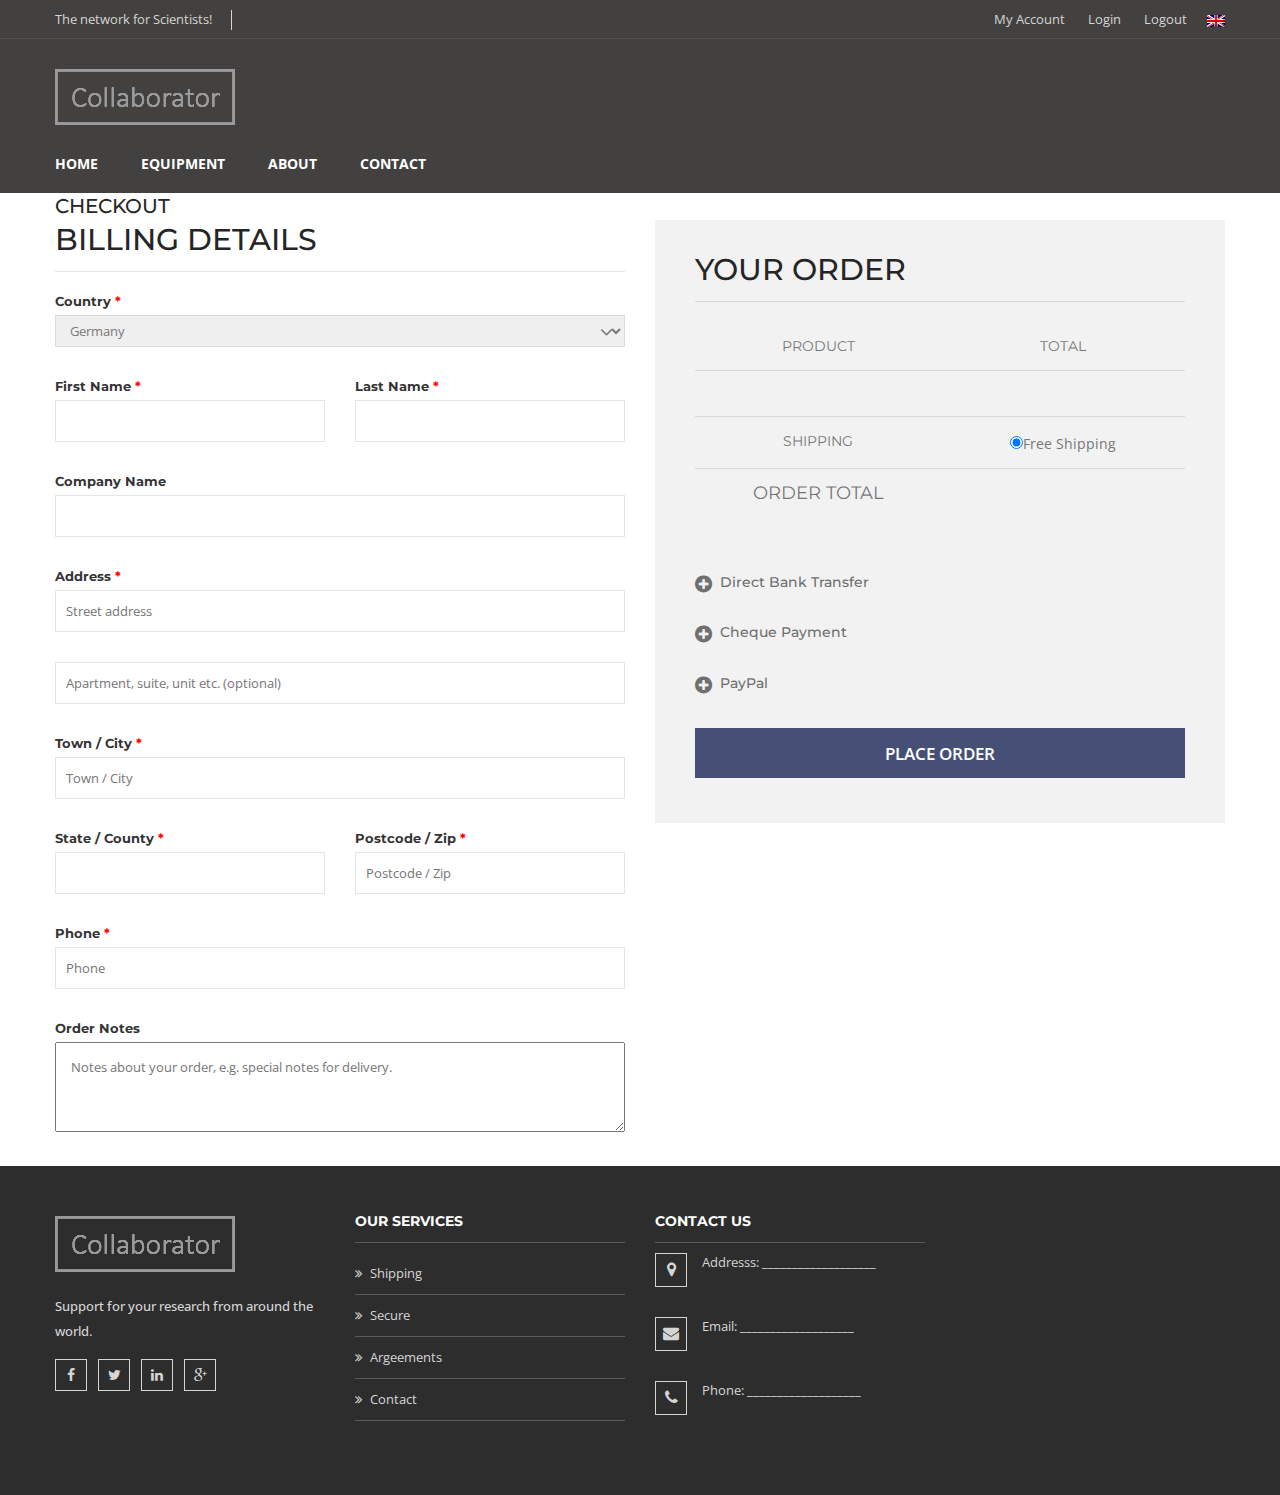
==== checkout.html @ 12f1c43f "First commit" ====
<!doctype html>
<html class="no-js" lang="">
    <head>
		<!-- Basic page needs
		============================================ -->	
        <meta charset="utf-8">
        <meta http-equiv="x-ua-compatible" content="ie=edge">
        <title>Checkout | Collaborator</title>
        <meta name="description" content="">
		
		<!-- Mobile specific metas
		============================================ -->		
        <meta name="viewport" content="width=device-width, initial-scale=1">
		
		<!-- fonts
		============================================ -->		
		<link href='http://fonts.googleapis.com/css?family=Open+Sans:400,300,600,700,800' rel='stylesheet' type='text/css'>	
		<link href='http://fonts.googleapis.com/css?family=Montserrat:400,700' rel='stylesheet' type='text/css'>

		<!-- CSS  -->
		
		<!-- Bootstrap CSS
		============================================ -->
        <link rel="stylesheet" href="css/bootstrap.min.css">
		
		<!-- font-awesome CSS
		============================================ -->
        <link rel="stylesheet" href="css/font-awesome.min.css">
		
		<!-- owl.carousel CSS
		============================================ -->
        <link rel="stylesheet" href="css/owl.carousel.css">
		
		<!-- owl.theme CSS
		============================================ -->
        <link rel="stylesheet" href="css/owl.theme.css">
		
		<!-- owl.transitions CSS
		============================================ -->
        <link rel="stylesheet" href="css/owl.transitions.css">
		
		<!-- animate CSS
		============================================ -->
        <link rel="stylesheet" href="css/animate.css">
		
		<!-- fancybox CSS
		============================================ -->	
		<link rel="stylesheet" href="css/fancybox/jquery.fancybox.css">			
		
		<!-- meanmenu CSS
		============================================ -->		
        <link rel="stylesheet" href="css/meanmenu.min.css" media="all" />
		
		<!-- normalize CSS
		============================================ -->		
        <link rel="stylesheet" href="css/normalize.css">	
		
		<!-- main CSS
		============================================ -->		
        <link rel="stylesheet" href="css/main.css">
		
		<!-- style CSS
		============================================ -->			
        <link rel="stylesheet" href="style.css">
		
		<!-- responsive CSS
		============================================ -->			
        <link rel="stylesheet" href="css/responsive.css">
		
		<!-- modernizr js
		============================================ -->		
        <script src="js/vendor/modernizr-2.8.3.min.js"></script>
		
		<!-- includeHTML js
		============================================ -->	
		<script src="js/includeHTML.js"></script>
    </head>
    <body>
        <!--[if lt IE 8]>
            <p class="browserupgrade">You are using an <strong>outdated</strong> browser. Please <a href="http://browsehappy.com/">upgrade your browser</a> to improve your experience.</p>
        <![endif]-->

        <!-- Add your site or application content here -->
     
	<!-- header start -->
	<div data-src="head.html"></div>
	<!-- header end -->
	<!-- entry-header-area start -->
	<div class="entry-header-area">
		<div class="container">
			<div class="row">
				<div class="col-md-12">
					<div class="entry-header">
						<h1 class="entry-title">Checkout</h1>
					</div>
				</div>
			</div>
		</div>
	</div>
	<!-- entry-header-area end -->

	<!-- checkout-area start -->
	<div class="checkout-area">
		<div class="container">
			<div class="row">
				<div>
					<div class="col-lg-6 col-md-6">
						<div class="checkbox-form">						
							<h3>Billing Details</h3>
							<div class="row">
								<div class="col-md-12">
									<div class="country-select">
										<label>Country <span class="required">*</span></label>
										<select>
										  <option value="volvo">Germany</option>
										</select> 										
									</div>
								</div>
								<div class="col-md-6">
									<div class="checkout-form-list">
										<label>First Name <span class="required">*</span></label>										
										<input id="firstName" type="text" placeholder="" />
									</div>
								</div>
								<div class="col-md-6">
									<div class="checkout-form-list">
										<label>Last Name <span class="required">*</span></label>										
										<input id="lastName" type="text" placeholder="" />
									</div>
								</div>
								<div class="col-md-12">
									<div class="checkout-form-list">
										<label>Company Name</label>
										<input type="text" placeholder="" />
									</div>
								</div>
								<div class="col-md-12">
									<div class="checkout-form-list">
										<label>Address <span class="required">*</span></label>
										<input id="address" type="text" placeholder="Street address" />
									</div>
								</div>
								<div class="col-md-12">
									<div class="checkout-form-list">									
										<input type="text" placeholder="Apartment, suite, unit etc. (optional)" />
									</div>
								</div>
								<div class="col-md-12">
									<div class="checkout-form-list">
										<label>Town / City <span class="required">*</span></label>
										<input id="town" type="text" placeholder="Town / City" />
									</div>
								</div>
								<div class="col-md-6">
									<div class="checkout-form-list">
										<label>State / County <span class="required">*</span></label>										
										<input id="state" type="text" placeholder="" />
									</div>
								</div>
								<div class="col-md-6">
									<div class="checkout-form-list">
										<label>Postcode / Zip <span class="required">*</span></label>										
										<input id="postcode" type="text" placeholder="Postcode / Zip" />
									</div>
								</div>
								<div class="col-md-12">
									<div class="checkout-form-list">
										<label>Phone  <span class="required">*</span></label>										
										<input id="phone" type="text" placeholder="Phone" />
									</div>
								</div>							
							</div>
							<div class="order-notes">
								<div class="checkout-form-list">
									<label>Order Notes</label>
									<textarea id="checkout-mess" cols="30" rows="10" placeholder="Notes about your order, e.g. special notes for delivery." ></textarea>
								</div>									
							</div>							
						</div>
					</div>	
					<div class="col-lg-6 col-md-6">
						<div class="your-order">
							<h3>Your order</h3>
							<div class="your-order-table table-responsive">
								<table>
									<thead>
										<tr>
											<th class="product-name">Product</th>
											<th class="product-total">Total</th>
										</tr>							
									</thead>
									<tbody>
										<tr class="cart_item">
											<td class="product-name" >
												 <p id="productName"></p>
											</td>
											<td class="product-total">
												<span class="amount" id="amount"></span>
											</td>
										</tr>
									</tbody>
									<tfoot>
										<tr class="shipping">
											<th>Shipping</th>
											<td>
												<input type="radio" checked="checked">Free Shipping</input>
											</td>
										</tr>
										<tr class="order-total">
											<th>Order Total</th>
											<td><strong><span class="amount" id="totalAmount"></span></strong>
											</td>
										</tr>								
									</tfoot>
								</table>
							</div>
							<div class="payment-method">
								<div class="payment-accordion">
									<!-- ACCORDION START -->
									<h3>Direct Bank Transfer</h3>
									<div class="payment-content">
										<p>Make your payment directly into our bank account. Please use your Order ID as the payment reference. Your order won’t be shipped until the funds have cleared in our account.</p>
									</div>
									<!-- ACCORDION END -->	
									<!-- ACCORDION START -->
									<h3>Cheque Payment</h3>
									<div class="payment-content">
										<p>Please send your cheque to Store Name, Store Street, Store Town, Store State / County, Store Postcode.</p>
									</div>
									<!-- ACCORDION END -->	
									<!-- ACCORDION START -->
									<h3>PayPal</h3>
									<div class="payment-content">
										<p>Pay via PayPal; you can pay with your credit card if you don’t have a PayPal account.</p>
									</div>
									<!-- ACCORDION END -->									
								</div>
								<div class="order-button-payment">
									<input type="submit" id="order" value="Place order" />
								</div>
							</div>
						</div>
					</div>
				</div>
			</div>
		</div>
	</div>
	<!-- checkout-area end -->	
	
	<!-- footer start -->
	<div data-src="footer.html"></div>
	<!-- footer end -->

		<!-- JS -->
		
		<!-- jquery js -->
        <script src="js/vendor/jquery-1.12.0.min.js"></script>
		
		<!-- price-slider js -->
        <script src="js/price-slider.js"></script>			
		
		<!-- bootstrap js -->
        <script src="js/bootstrap.min.js"></script>
		
		<!-- owl.carousel.min js -->
        <script src="js/owl.carousel.min.js"></script>
		
		<!-- jquery.scrollUp js -->
        <script src="js/jquery.scrollUp.min.js"></script>
		
		<!-- jquery.collapse js -->
        <script src="js/jquery.collapse.js"></script>
		
		<!-- mixitup js -->
        <script src="js/jquery.mixitup.min.js"></script>

		<!-- fancybox js -->
		<script src="js/fancybox/jquery.fancybox.pack.js"></script>

		<!-- jquery-counterup js -->
        <script src="js/jquery.counterup.min.js"></script>
        <script src="js/waypoints.min.js"></script>	

		<!-- jquery-meanmenu js -->
		<script src="js/jquery.meanmenu.js"></script>				
		
		<!-- plugins js -->
        <script src="js/plugins.js"></script>
		
		<!-- main js -->
        <script src="js/main.js"></script>

        <script src="js/checkout.js"></script>

    </body>
</html>
---- css/main.css ----
/*! HTML5 Boilerplate v5.1.0 | MIT License | https://html5boilerplate.com/ */

/*
 * What follows is the result of much research on cross-browser styling.
 * Credit left inline and big thanks to Nicolas Gallagher, Jonathan Neal,
 * Kroc Camen, and the H5BP dev community and team.
 */

/* ==========================================================================
   Base styles: opinionated defaults
   ========================================================================== */

html {
    color: #222;
    font-size: 1em;
    line-height: 1.4;
}

/*
 * Remove text-shadow in selection highlight:
 * https://twitter.com/miketaylr/status/12228805301
 *
 * These selection rule sets have to be separate.
 * Customize the background color to match your design.
 */

::-moz-selection {
    background: #b3d4fc;
    text-shadow: none;
}

::selection {
    background: #b3d4fc;
    text-shadow: none;
}

/*
 * A better looking default horizontal rule
 */

hr {
    display: block;
    height: 1px;
    border: 0;
    border-top: 1px solid #ccc;
    margin: 1em 0;
    padding: 0;
}

/*
 * Remove the gap between audio, canvas, iframes,
 * images, videos and the bottom of their containers:
 * https://github.com/h5bp/html5-boilerplate/issues/440
 */

audio,
canvas,
iframe,
img,
svg,
video {
    vertical-align: middle;
}

/*
 * Remove default fieldset styles.
 */

fieldset {
    border: 0;
    margin: 0;
    padding: 0;
}

/*
 * Allow only vertical resizing of textareas.
 */

textarea {
    resize: vertical;
}

/* ==========================================================================
   Browser Upgrade Prompt
   ========================================================================== */

.browserupgrade {
    margin: 0.2em 0;
    background: #ccc;
    color: #000;
    padding: 0.2em 0;
}

/* ==========================================================================
   Author's custom styles
   ========================================================================== */

















/* ==========================================================================
   Helper classes
   ========================================================================== */

/*
 * Hide visually and from screen readers:
 */

.hidden {
    display: none !important;
}

/*
 * Hide only visually, but have it available for screen readers:
 * http://snook.ca/archives/html_and_css/hiding-content-for-accessibility
 */

.visuallyhidden {
    border: 0;
    clip: rect(0 0 0 0);
    height: 1px;
    margin: -1px;
    overflow: hidden;
    padding: 0;
    position: absolute;
    width: 1px;
}

/*
 * Extends the .visuallyhidden class to allow the element
 * to be focusable when navigated to via the keyboard:
 * https://www.drupal.org/node/897638
 */

.visuallyhidden.focusable:active,
.visuallyhidden.focusable:focus {
    clip: auto;
    height: auto;
    margin: 0;
    overflow: visible;
    position: static;
    width: auto;
}

/*
 * Hide visually and from screen readers, but maintain layout
 */

.invisible {
    visibility: hidden;
}

/*
 * Clearfix: contain floats
 *
 * For modern browsers
 * 1. The space content is one way to avoid an Opera bug when the
 *    `contenteditable` attribute is included anywhere else in the document.
 *    Otherwise it causes space to appear at the top and bottom of elements
 *    that receive the `clearfix` class.
 * 2. The use of `table` rather than `block` is only necessary if using
 *    `:before` to contain the top-margins of child elements.
 */

.clearfix:before,
.clearfix:after {
    content: " "; /* 1 */
    display: table; /* 2 */
}

.clearfix:after {
    clear: both;
}

/* ==========================================================================
   EXAMPLE Media Queries for Responsive Design.
   These examples override the primary ('mobile first') styles.
   Modify as content requires.
   ========================================================================== */

@media only screen and (min-width: 35em) {
    /* Style adjustments for viewports that meet the condition */
}

@media print,
       (-webkit-min-device-pixel-ratio: 1.25),
       (min-resolution: 120dpi) {
    /* Style adjustments for high resolution devices */
}

/* ==========================================================================
   Print styles.
   Inlined to avoid the additional HTTP request:
   http://www.phpied.com/delay-loading-your-print-css/
   ========================================================================== */

@media print {
    *,
    *:before,
    *:after {
        background: transparent !important;
        color: #000 !important; /* Black prints faster:
                                   http://www.sanbeiji.com/archives/953 */
        box-shadow: none !important;
        text-shadow: none !important;
    }

    a,
    a:visited {
        text-decoration: underline;
    }

    a[href]:after {
        content: " (" attr(href) ")";
    }

    abbr[title]:after {
        content: " (" attr(title) ")";
    }

    /*
     * Don't show links that are fragment identifiers,
     * or use the `javascript:` pseudo protocol
     */

    a[href^="#"]:after,
    a[href^="javascript:"]:after {
        content: "";
    }

    pre,
    blockquote {
        border: 1px solid #999;
        page-break-inside: avoid;
    }

    /*
     * Printing Tables:
     * http://css-discuss.incutio.com/wiki/Printing_Tables
     */

    thead {
        display: table-header-group;
    }

    tr,
    img {
        page-break-inside: avoid;
    }

    img {
        max-width: 100% !important;
    }

    p,
    h2,
    h3 {
        orphans: 3;
        widows: 3;
    }

    h2,
    h3 {
        page-break-after: avoid;
    }
}
---- style.css ----
/*-----------------------------------------------------------------------------------

    Template Name: pure-products E-commerce Html Temaplate
    Template URI: http://themepure.net
    Description: This is html5 template
    Author: themepure
    Author URI: http://themepure.net
    Version: 1.0

-----------------------------------------------------------------------------------
    
    CSS INDEX
    ===================
	
    1. Theme Default CSS (body, link color, section etc)
    2. header 
		2.1 header-top-area 
		2.2 header-mid-area 
		2.3 mainmenu-area
    3. slider-area
    5. features-area 
	6. new-product-area
	7. banner--area
	9. footer 
	10. products page	
	11. account page		
	12. checkout page
	13. product page
	14. about page
	15. contact page
	16. error-page
  
-----------------------------------------------------------------------------------*/

/*----------------------------------------*/
/*  1.  Theme default CSS
/*----------------------------------------*/
html, body {height: 100%;}
.floatleft {float:left}
.floatright {float:right}
.alignleft {float:left;margin-right:15px;margin-bottom: 15px}
.alignright {float:right;margin-left:15px;margin-bottom: 15px}
.aligncenter {display:block;margin:0 auto 15px}
a:focus {outline:0px solid;text-decoration:none}
img {max-width:100%;height:auto}
.fix {overflow:hidden}
p {margin:0 0 15px;}
h1, h2, h3, h4, h5, h6 {
  color: #252525;
  font-family: 'Montserrat', sans-serif;
  line-height: 1.35;
  margin: 0 0 10px;
}
a {transition: all 0.3s ease 0s;text-decoration:none;color:#777}
a:hover {
  color: #465077;
  text-decoration: none;
}
a:active, a:hover {
  outline: 0 none;
}
ul{
list-style: outside none none;
margin: 0;
padding: 0
}
body {
  color: #777;
  font-family: "Open Sans",sans-serif;
  font-size: 13px;
  font-style: normal;
  font-weight: 400;
  line-height: 18px;
  visibility: visible;
}
.clear{clear:both}
.slicknav{display:none}
.container{width:1200px}
/* =========================
2. header 
============================*/
/*----------------------------------- 
2.1 header-top-area 
-------------------------------------*/
header.header-home {
  position: absolute;
  top: 0;
  left: 0;
  z-index: 99;
  width: 100%;
  background:rgba(19, 17, 15, 0.8) none repeat scroll 0 0;
}
header {
  background:rgba(19, 17, 15, 0.8) none repeat scroll 0 0;
}
.header-top-area {
  border-bottom: 1px solid #515151;
  color: #d5d5d5;
  line-height: 38px;
}
.header-top-left{}
.top-message{float: left;
padding-right: 20px;
position: relative;}
.top-message:after {
  border-right: 1px solid #d5d5d5;
  content: "";
  height: 20px;
  position: absolute;
  right: 0;
  top: 10px;
  width: 0;
}
.top-message{}
.phone-number{float: left;
margin-left: 20px;}
.phone-number:after{content: "";
display: inline-block;
float: left;
font-family: FontAwesome;
margin-right: 5px;
}
.phone-number span{color: #465077;}
.lang-select {
  float: right;
}
.lang-select ul{}
.lang-select ul li{}
.lang-select ul li a{}
.top-menu {
  float: right;
}
.top-menu ul{}
.top-menu ul li{display: inline-block;}
.top-menu ul li a{display: inline-block;
margin-right: 20px;
color: #d5d5d5;
}
.top-menu ul li a:hover{color: #465077;}
/*----------------------------------- 
2.2 header-mid-area 
-------------------------------------*/
.header-mid-area {
  padding: 30px 0 10px;
}
.logo{}
.logo a{}
.logo a img{}
.header-search {
  float: right;
  position: relative;
}

.header-search input {
  background: #d5d5d5;
  border: 0 none;
  border-radius: 0;
  box-shadow: none;
  height: 34px;
  left: -245px;
  padding: 0 15px;
  width: 250px;
  color: #000;
}
.header-search button {
  background: none;
  border: medium none;
  color: #000;
  font-size: 16px;
  line-height: 16px;
  padding: 0;
  position: absolute;
  right: 0;
  top: 0;
  transition: all 0.3s ease 0s;
  width: 40px;
  height: 34px;
}
.header-search button:hover {
  color: #fff;
  background: #465077;
}

.pro-del{float: right;
position: absolute;
right: 15px;
top: 23px;}
.pro-del a{}
.pro-del a i{color: #909295;
font-size: 18px;}
.pro-del a i:hover{color:#465077}
span.quantity{background: #465077;
border-radius: 50%;
color: #fff;
height: 20px;
left: 5px;
position: absolute;
text-align: center;
top: 5px;
width: 20px;}
p.total{border: medium none;
color: #6f6f6f;
float: left;
font-size: 12px;
font-weight: 600;
line-height: 40px;
margin: 8px 0 0;
text-align: left;
text-transform: uppercase;
width: 100%;}
p.total span{float: right;
font-size: 18px;
font-weight: 700;}
/*----------------------------------- 
2.3 mainmenu-area
-------------------------------------*/
.mainmenu-area {
}
.mainmenu{}
.mainmenu ul{}
.mainmenu ul li{display: inline-block;
margin-right: 40px;position:relative}
.mainmenu ul li a {
  color: #fff;
  display: block;
  font-size: 14px;
  font-weight: 700;
  padding: 20px 0;
  text-transform: uppercase;
}
.mainmenu ul li:hover a{color:#465077}
.mainmenu ul li ul.sub-menu{background: #fff none repeat scroll 0 0;
border: 1px solid #e8e8e9;
box-shadow: 0 3px 5px rgba(0, 0, 0, 0.3);
opacity: 0;
position: absolute;
width: 205px;
z-index: -99;}
.mainmenu ul li ul.sub-menu,.mainmenu ul li .mega-menu{transform: scaleY(0);
transform-origin: 0 0 0;
transition: all 0.5s ease 0s;}
.mainmenu ul li:hover ul.sub-menu,.mainmenu ul li:hover .mega-menu{opacity:1;z-index:9999;transform: scaleY(1);}
.mainmenu ul li ul.sub-menu li{margin-right: 0;
width: 100%;}
.mainmenu ul li ul.sub-menu li a {
  color: #909295;
  font-weight: normal;
  padding: 8px 10px;
  text-transform: capitalize;
}
.mainmenu ul li:hover ul.sub-menu li a:hover{color:#465077;padding-left:15px}
.mainmenu ul li .mega-menu {
  background-color: #fff;
  left:0px;
  margin: 0;
  opacity: 0;
  padding: 20px 30px;
  position: absolute;
  text-align: left;
  top: 100%;
  transition: all 0.3s ease 0s;
  visibility: hidden;
  width: 923px;
  z-index: 9999;
}
.mainmenu ul li:hover .mega-menu{opacity:1;visibility:visible;}
.mainmenu ul li .mega-menu span {
  float: left;
  padding-right: 30px;
  width: 24.6%;
}
.mainmenu ul li .mega-menu span a.mega-title {
  border-bottom: 1px solid #ccc;
  color: #000;
  font-weight: 600;
  text-transform: uppercase;
}
.mainmenu ul li .mega-menu span a {
  color: #444;
  display: block;
  font-weight: 400;
  padding: 8px 0;
  text-transform: capitalize;
}
.mainmenu ul li:hover .mega-menu span a{color:#444}
.mainmenu ul li:hover .mega-menu span a:hover{color:#7f89ad}
.mainmenu ul li .mega-menu span.mega-menu-img {
  width: 26%;
}
.mainmenu ul li .mega-menu span:last-child {
  padding-right: 0;
}
.mainmenu ul li .mega-menu .mega-left {
  float: left;
  width: 75%;
}
.mainmenu ul li .mega-menu .mega-left span {
  width: 33.33%;
}
.mainmenu ul li .mega-menu .mega-right {
  float: right;
  width: 25%;
}
.mainmenu ul li .mega-menu .mega-right span {
  width: 100%;
}
/*----------------------------------- 
3. slider-area
-------------------------------------*/
.slider-wrap{margin-bottom:35px}
/*----------------------------------- 
5. features-area
-------------------------------------*/
.features-area {}
.pad-60 {
  padding: 60px 0;
  border-top: 1px solid #e1e1e1;
}
.section-heading {
  font-weight: bold;
  margin: 0 0 25px;
  position: relative;
  text-align: center;
}
.section-heading h1 {
  display: inline-block;
  font-size: 20px;
  font-weight: bold;
  margin-bottom: 0;
  padding: 0 15px;
  text-transform: uppercase;
  width: auto;
  color: #444;
}
.title-icon span {
  font-size: 22px;
  position: relative;
}
.title-icon span::before, .title-icon span::after {
  border-top: 4px double #666;
  bottom: 10px;
  content: "";
  height: 1px;
  left: -85px;
  position: absolute;
  width: 80px;
}
.title-icon span::after {
  left: auto;
  right: -85px;
}
.single-product{overflow: hidden;position:relative;padding: 20px;display:block;height: 480px;}
.product-img{position:relative;display:block;display:block;}
.product-img a{display: block}
.product-img a img{
transition: all 0.3s ease 0s;
width: 100%;}
.product-img a img.primary-image{height: 300px;}
.actions{position: absolute;
text-align: center;
top: 50%;
width: 100%;opacity:0;transition: all 0.3s ease 0s;}
.action-buttons{}
.add-to-links{display: inline-block;}
.add-to-wishlist,.compare-button,.quickviewbtn{display:inline-block}
.add-to-wishlist a,.compare-button a,.quickviewbtn a{display: inline-block;
margin: 0 8px;}
.add-to-wishlist a i,.compare-button a i,.quickviewbtn a i{border: 2px solid #fff;
color: #fff;
font-size: 14px;
height: 40px;
padding-top: 11px;
transition: all 0.3s ease 0s;
width: 40px;}
.compare-button{}
.compare-button a{}
.compare-button a i{}
.quickviewbtn{display: inline-block;}
.quickviewbtn a{}
.quickviewbtn a i{}

.single-product:hover .product-img a img.secondary-image{opacity:1}
.product-img>a:before{ background-color: #000;
  content: "";
  height: 100%;
  left: 0;
  opacity: 0;
  position: absolute;
  top: 0;
  transition: all 0.3s ease 0s;
  width: 100%;}
.single-product:hover .product-img a:before{opacity:.4;z-index:9}
.single-product:hover .actions{opacity:1;top:40%;z-index:9}
.product-content{}
h2.product-name{font-size: 15px;
font-weight: normal;
margin: 15px 0 10px;}
.product-name > a {
  color: #444;
}
.pro-rating {
  float: right;
}
.pro-rating a{}
.pro-rating a i{}
.price-box {
  color: #465077;
  font-family: Montserrat,Arial,Helvetica,sans-serif;
  font-size: 18px;
  font-weight: 400;
  float: left;
}
span.new-price{}
span.old-price{color: #909295;
font-size: 15px;
margin-left: 10px;
text-decoration: line-through;}
span.sale-text{background: #465077 none repeat scroll 0 0;
border-radius: 0;
box-shadow: none;
color: #fff;
font-family: Montserrat,Arial,Helvetica,sans-serif;
font-size: 13px;
font-weight: normal;
height: 26px;
left: 0;
line-height: 26px;
min-height: 26px;
padding: 0 15px;
position: absolute;
text-align: center;
text-shadow: none;
text-transform: capitalize;
top: 0;
z-index: 10;}
ul.product-nav {
  margin-bottom: 25px;
  text-align: center;
}
ul.product-nav li {
  display: inline-block;
  margin: 0 10px;
  position: relative;
}
ul.product-nav li a {
  color: #666;
  font-size: 15px;
  font-weight: 700;
  text-transform: uppercase;
}
ul.product-nav li.active a, ul.product-nav li a:hover {
  color: #7f89ad;
}
ul.product-nav li::before {
  background: #666 none repeat scroll 0 0;
  content: "";
  height: 13px;
  position: absolute;
  right: -12px;
  top: 3px;
  width: 2px;
}
ul.product-nav li:last-child::before {
  display: none;
}
.features-curosel .col-lg-3,.new-pro-curosel .col-lg-3{width:100%}
.owl-theme .owl-controls .owl-buttons div {
  background: rgba(0, 0, 0, 0) none repeat scroll 0 0;
  border: 1px solid #e8e8e9;
  border-radius: 0;
  color: #252525;
  display: inline-block;
  font-size: 25px;
  height: 40px;
  left: -35px;
  margin: 0;
  opacity: 0;
  padding: 6px 0 0;
  position: absolute;
  text-align: center;
  top: 50%;
  width: 40px;
  transition: all 0.3s ease 0s;
  margin-top:-50px;
  visibility:hidden;
}
.owl-theme .owl-controls .owl-buttons div.owl-next{
	left:auto;right:-35px
}
.owl-carousel:hover.owl-theme .owl-controls .owl-buttons div{
	opacity:1;visibility:visible;z-index: 9;
}
.owl-theme .owl-controls .owl-buttons div:hover{
	border-color:#465077;color:#465077;
}
.owl-theme .owl-controls {
  margin-top: 0;
  text-align: center;
}
/*----------------------------------- 
6. new-product-area
-------------------------------------*/
.new-product-area {}
.new-product-area .section-heading {
  margin: 0 0 35px;
}
/*----------------------------------- 
7. banner--area
-------------------------------------*/
.banner--area{}
.banner-bottom{margin-top:15px}
.single-banner-al{text-align: center; position: relative;}
.single-banner-al h1{
  position: absolute;
  left: 0;
  bottom: 50%;
  width: 100%;
  color: #fff;
  font-size: 20px;
}
/*---------------------------
9. footer
----------------------------- */
.footer-top-area {
  background: #2d2d2d none repeat scroll 0 0;
  padding: 50px 0;
}
.footer-widget{}
.footer-widget h3 {
  border-bottom: 1px solid #5b5b5b;
  color: #fff;
  display: block;
  font-size: 14px;
  font-weight: 700;
  padding-bottom: 15px;
  text-transform: uppercase;
  line-height: 11px;
}
ul.footer-menu{}
ul.footer-menu li {}
ul.footer-menu li a {
  color: #d5d5d5;
  display: block;
  font-size: 13px;
  font-weight: 400;
  line-height: 40px;
  border-bottom: 1px solid #5b5b5b;
}
ul.footer-menu li:last-child a{padding-bottom:0;}
ul.footer-menu li a:hover{color:#EB3B60}
ul.footer-menu li a::before {
  content: "\f101";
  display: inline-block;
  font-family: fontawesome;
  margin-right: 8px;
  position: relative;
  top: 0;
}
.footer-widget img{}
.footer-widget p {
  color: #d5d5d5;
  font-size: 13px;
  font-weight: 500;
  line-height: 25px;
  margin-top: 22px;
}
.widget-icon{}
.widget-icon a {
  border: 1px solid #d5d5d5;
  color: #d5d5d5;
  display: inline-block;
  font-size: 14px;
  height: 32px;
  line-height: 30px;
  position: relative;
  text-align: center;
  width: 32px;
  margin-right: 8px;
}
.widget-icon a:hover{background:#EB3B60;color:#fff;border-color:#EB3B60}
.widget-icon a i{}
ul.footer-contact{}
ul.footer-contact li {
  clear: both;
  display: inline-block;
  margin-bottom: 15px;
  padding-bottom: 15px;
  color: #d5d5d5;
}
ul.footer-contact li i {
  border: 1px solid #d5d5d5;
  border-radius: 0;
  color: #d5d5d5;
  float: left;
  font-size: 16px;
  height: 34px;
  line-height: 30px;
  margin-right: 15px;
  text-align: center;
  width: 32px;
}
.footer-bottom-area {
  background: #212121;
  padding: 20px 0;
}
.copyright {
  margin-top: 4px;
}
.copyright p {
  color: #d5d5d5;
  margin: 0;
}
.copyright p a{color:#EB3B60}
.copyright p a:hover{text-decoration:underline}
.payment-img {
  float: right;
}
.payment-img img{}

#scrollUp {
  background: #fff none repeat scroll 0 0;
  border: 1px solid #252525;
  border-radius: 0;
  bottom: 20px;
  color: #252525;
  font-size: 20px;
  height: 40px;
  line-height: 0;
  right: 20px;
  text-align: center;
  text-decoration: none;
  width: 40px;
}
#scrollUp i {
  display: block;
  padding-top: 8px;
}
#scrollUp:hover{background:#465077;border:1px solid #465077;color:#fff}

/*=========================== 
10. products page
============================= */ 
.products-header-area {
  margin: 50px 0 70px;
  text-align: center;
  text-transform: uppercase;
}
.products-header-title{}
.products-header-title h1 {
  font-size: 70px;
}
.products-header-title ul {
  border-bottom: 2px solid #252525;
  display: inline-block;
}
.products-header-title ul li:first-child{padding:0}
.products-header-title ul li {
  display: inline-block;
  padding-left: 40px;
}
.products-header-title ul li a {
  display: block;
  font-family: Montserrat,Arial,Helvetica,sans-serif;
  font-size: 12px;
  font-weight: 700;
  padding-bottom: 6px;
}
.products-header-title ul li a:hover{}
.products-area {
  margin-bottom: 40px;
}
span.count{float:right}
.price_filter {
  padding-top: 13px;
}
.price_filter .ui-slider.ui-slider-horizontal.ui-widget.ui-widget-content.ui-corner-all {
  background: #eeeeee none repeat scroll 0 0;
  border: medium none;
  border-radius: 0;
  height: 9px;
  margin-bottom: 30px;
  margin-left: auto;
}
.price_filter .ui-slider-handle.ui-state-default.ui-corner-all {
background: #fff none repeat scroll 0 0;
border: 3px solid #465077;
border-radius: 50%;
height: 21px;
margin-top: -2px;
width: 21px;
}
.price_filter .ui-slider-range {
  background: #465077;
}
.price_slider_amount > input[type="text"] {
border-color: #cccccc #ddd #cccccc #cccccc;
border-image: none;
border-style: solid;
border-width: 1px;
font-weight: bold;
height: 40px;
letter-spacing: 3px;
margin-left: 28px;
text-align: center;
width: 130px;
float: right;
}
.price_slider_amount > input[type="submit"] {
background: #252525;
border-color: #cccccc #cccccc #cccccc -moz-use-text-color;
border-image: none;
border-style: solid solid solid none;
border-width: 0;
color: #fff;
float: left;
font-weight: bold;
height: 40px;
letter-spacing: 1px;
text-transform: uppercase;
transition: all 400ms ease-out 0s;
width: 85px;
}
.price_slider_amount > input[type=submit]:hover {
background: #465077;
}
.products-filter h2.products-sidebar-title {
  margin: 0 0 20px;
}
.top-product-widget{}
.top-product-widget .product-img {
  float: left;
  width: 30%;
}
.top-product-widget .product-img > a::before {
  display: none;
}
.top-product-widget .product-content {
  float: left;
  padding-left: 10px;
  width: 70%;
}
.top-product-widget h2.product-name {
  font-size: 13px;
  margin: 0 0 10px;
}
.top-product-widget .price-box {
  font-size: 15px;
}
.top-product-widget span.old-price {
  font-size: 13px;
}
.top-product-widget li{
  border-bottom: 1px dashed #e8e8e9;
  margin-bottom: 20px;
  padding: 0 0 20px;
}
.top-product-widget li:last-child{
  border-bottom: 0;
  margin-bottom: 0;
  padding:0;
}
.widget-search{}
.widget{float: left;
margin: 0 0 25px;
padding: 0 0 25px;
width: 100%;}
.widget:last-child{margin:0;padding:0}
h3.sidebar-title{border-bottom: 1px solid #e8e8e9;
margin: 0 0 20px;
padding: 0 0 5px;font-size: 14px;
text-transform: uppercase;}
.widget-form{background: #fff none repeat scroll 0 0;
border: 1px solid #e8e8e9;
color: #909295;
float: left;
font-family: Open Sans,Arial,Helvetica,sans-serif;
width: 100%;}
.widget-form input {
  border: medium none;
  float: left;
  font-style: italic;
  height: 34px;
  padding-left: 10px;
  width: 80%;
}
.widget-form button {
  background: rgba(0, 0, 0, 0) none repeat scroll 0 0;
  border: medium none;
  float: right;
  height: 34px;
  padding: 0 12px;
  text-align: right;
  width: 20%;
}
.widget-categories{}
ul.sidebar-menu{}
ul.sidebar-menu li{border-bottom: 1px solid #e8e8e9;
float: left;
font-size: 12px;
line-height: 40px;
list-style: outside none none;
margin: 0;
padding: 0;
width: 100%;}
ul.sidebar-menu li a{text-transform: uppercase;}
ul.sidebar-menu li a::before {
  color: #909295;
  content: "";
  display: inline-block;
  font-family: FontAwesome;
  margin-right: 10px;
}
ul.sidebar-menu li a:hover{}
.widget-recent{}
.widget-recent ul{}
.widget-recent ul li{
border-color: #e8e8e9;
border-image: none;
border-style: solid none none;
border-width: 1px medium medium;
line-height: 1.35;
margin: 15px 0 0;
padding: 15px 0 0;}
.widget-recent ul li:first-child{border: medium none;
margin: 0;
padding: 0;}
.widget-recent ul li .post-wrapper {
  overflow: hidden;
}
.widget-recent ul li .post-sidebar-img {
  float: left;
  margin-right: 5px;
  width: 60px;
}
.widget-recent ul li .post-sidebar-img a {
  border: 2px solid transparent;
  display: block;
}
.widget-recent ul li .post-sidebar-img a:hover{border: 2px solid #465077;
padding-left: 0;}
.widget-recent ul li .post-sidebar-img a img{}
.widget-recent ul li .post-sidebar-info{}
.widget-recent ul li .post-sidebar-info h3 {
  font-size: 13px;
  font-weight: normal;
  margin: 0 0 5px;
}
.widget-recent ul li .post-sidebar-info h3 a{text-transform:uppercase}
.widget-recent ul li .r-post-date{}
.widget-tags{}
.widget-tags ul{}
.widget-tags ul li{display: inline-block;}
.widget-tags ul li a{border: 1px solid #ddd;
display: block;
font-size: 14px;
margin-bottom: 5px;
padding: 5px 7px;
text-transform: capitalize;}
.widget-tags ul li a:hover{border-color:#465077}
.toolbar {
  margin-bottom: 30px;
  overflow: hidden;
}
.view-mode{float: left;}
.view-mode a.active{background: #465077 none repeat scroll 0 0;
color: #fff;}
.view-mode a{background: #909295 none repeat scroll 0 0;
color: #fff;
float: left;
font-size: 14px;
height: 29px;
line-height: 29px;
margin-right: 10px;
text-align: center;
width: 29px;}
.view-mode a i{}
.show-result{}
.show-result p{color: #252525;
float: left;
height: 28px;
line-height: 28px;
margin: 0 0 0 10px;
padding: 0;}
.toolbar-form{float: right;
margin: 0;}
.toolbar-form select{border: 1px solid #e8e8e9;
color: #252525;
font-family: Montserrat,Arial,Helvetica,sans-serif;
height: 28px;
line-height: 28px;
margin: 0 0 0 25px;
padding: 0 10px;
text-transform: uppercase;}
.grid-view{}
.grid-view .single-product{margin-bottom:40px}
.grid-view .single-product .product-content {
  padding-bottom: 25px;
}
.products-pagination{border-top: 1px solid #e8e8e9;}
.products-area .pagination {
  margin: 12px 0 0;
}
.list-view{}
.product-list-wrapper{}
.product-list-wrapper h2.product-name {
  font-size: 18px;
}
.product-list-wrapper .pro-rating {
  float: none;
  margin-bottom: 10px;
}
.product-list-wrapper .price-box {
  float: none;
  font-size: 18px;
}
.product-list-wrapper .actions {
  opacity: 1;
  position: inherit;
  text-align: left;
  top: inherit;
}
.product-list-wrapper .actions {
  opacity: 1;
  overflow: hidden;
  position: inherit;
  text-align: left;
  top: inherit;
}

.product-list-wrapper .add-to-wishlist a i,.product-list-wrapper .compare-button a i,.product-list-wrapper .quickviewbtn a i {
  background: #252525 none repeat scroll 0 0;
  border: 0 none;
  line-height: 40px;
  text-align: center;
  padding:0;
}
.product-list-wrapper .add-to-links {
  margin-left: 15px;
}
.product-list-wrapper .add-to-links {
  float: left;
}
.product-list-wrapper .add-to-wishlist {
  float: left;
}
.product-list-wrapper .add-to-wishlist a, .product-list-wrapper .compare-button a, .product-list-wrapper .quickviewbtn a {
  margin: 0;
}
.product-desc {
  margin-bottom: 30px;
  margin-top: 20px;
}
.product-list-wrapper .add-to-wishlist a i:hover, .product-list-wrapper .compare-button a i:hover, .product-list-wrapper .quickviewbtn a i:hover {
  background:#465077!important;color:#fff
}
.product-list-wrapper .actions a:hover{background:#465077!important;color:#fff}
.product-list-wrapper .single-product{margin-bottom:30px}
.products-category-area {
  background: rgba(0, 0, 0, 0) url("img/products/1.jpg") no-repeat scroll center center / cover ;
  padding: 60px 0;
}
.products-category-title {
  text-align: center;
}
.products-category-title h3 {
  color: #fff;
  display: inline-block;
  font-size: 70px;
  margin-bottom: 0;
  position: relative;
  text-transform: uppercase;
}
.products-category-title h3:before{border-bottom: 4px double #fff;
bottom: 0;
content: "";
display: block;
left: -15%;
position: absolute;
width: 130%;}
/*=========================== 
11. account page
============================= */ 
.entry-header-area{padding: - 0;}
.entry-header{}
h1.entry-title{font-size: 20px;
margin: 0;
text-transform: uppercase;}
.register-area {
  padding-top: 70px;
  padding-bottom: 70px;
}
.register-area button{background: #252525 none repeat scroll 0 0;
border: medium none;
border-radius: 0;
box-shadow: none;
color: #fff;
font-family: Montserrat,Arial,Helvetica,sans-serif;
font-size: 14px;
font-weight: bold;
height: 40px;
line-height: 40px;
margin: 30px auto;
padding: 0 30px;
text-shadow: none;
text-transform: uppercase;
transition: all 0.3s ease 0s;
}
.form-fields{border-color: #e8e8e9 #e8e8e9 -moz-use-text-color;
border-style: solid solid none;
border-width: 1px 1px medium;
float: left;
padding: 20px 25px;
width: 100%;}
.form-fields h2{border-bottom: 1px solid #e8e8e9;
font-size: 18px;
margin: 0 0 15px;
padding: 0 0 5px;
text-transform: uppercase;}
.form-fields p{}
.form-fields p label {
  display: block;
  font-family: Montserrat,Arial,Helvetica,sans-serif;
  font-weight: 400;
  margin: 0 0 5px;
}
.form-fields p label span.required{color:red}
.form-fields p input{background: #fff none repeat scroll 0 0;
border: 1px solid #e8e8e9;
border-radius: 0;
height: 32px;
width: 100%;
padding: 0 0 0 10px;}
.form-fields textarea{background: #fff none repeat scroll 0 0;
border: 1px solid #e8e8e9;
border-radius: 0;
height: 300px;
width: 100%;
padding: 0 0 0 10px;}
.form-fields input[type="checkbox"] {
    background-color: #e8e8e9;
    border-radius: 10px;
    cursor: pointer;
    display: inline-block;
    height: 15px;
    position: relative;
    width: 15px;
    -webkit-appearance: none;
}
.form-fields input[type="checkbox"]:after {
    background-color: #e8e8e9;
    border-radius: 20px;
    content: '';
    display: block;
    height: 9px;
    left: -8px;
    position: relative;
    top: 2px;
    width: 9px;
}
.form-fields input[type="checkbox"]:checked:after {
    background-color: #465077;
}
.form-fields input[type="radio"] {
    background-color: #e8e8e9;
    border-radius: 10px;
    cursor: pointer;
    display: inline-block;
    height: 15px;
    position: relative;
    width: 15px;
    -webkit-appearance: none;
}
.form-fields input[type="radio"]:after {
    background-color: #e8e8e9;
    border-radius: 10px;
    content: '';
    display: block;
    height: 7px;
    left: 4px;
    position: relative;
    top: 4px;
    width: 7px;
}
.form-fields input[type="radio"]:checked:after {
    background-color: #465077;
}
.form-fields input[type="submit"] {
	background: #252525 none repeat scroll 0 0;
	border: medium none;
	border-radius: 0;
	box-shadow: none;
	color: #fff;
	font-family: Montserrat,Arial,Helvetica,sans-serif;
	font-size: 14px;
	font-weight: bold;
	height: 40px;
	line-height: 40px;
	margin: 30px auto;
	padding: 0 30px;
	text-shadow: none;
	text-transform: uppercase;
	transition: all 0.3s ease 0s;
}
.form-fields .parameters-radio{
	font-family: Montserrat,Arial,Helvetica,sans-serif;
	font-weight: bold;
	margin: 0 auto;
	padding: 0 0 20px 0;
	text-shadow: none;
}
.form-action{background: #f5f5f5 none repeat scroll 0 0;
border-color: #e8e8e9 #e8e8e9;
border-style: none solid solid;
border-width: medium 1px 1px;
float: left;
padding: 15px 10px;
width: 100%;}
.form-action p.lost_password{float: left;
line-height: 36px;
margin: 0;}
.form-action input[type="submit"] {
  background: #252525 none repeat scroll 0 0;
  border: medium none;
  border-radius: 0;
  box-shadow: none;
  color: #fff;
  display: inline-block;
  float: right;
  font-family: Montserrat,Arial,Helvetica,sans-serif;
  font-size: 12px;
  font-weight: bold;
  height: 40px;
  line-height: 40px;
  padding: 0 15px;
  text-shadow: none;
  text-transform: uppercase;
  transition: all 0.3s ease 0s;
}
.form-action input[type="submit"]:hover{background:#465077}
.form-action label{float: right;
font-weight: normal;
line-height: 36px;
margin: 0 20px 0 0;}
.form-action label input{margin-right: 3px;
margin-top: 0;
position: relative;
top: 2px;}
/*=========================== 
13. checkout page
============================= */
.form-row > label {
  margin-top: 7px;
}
p.lost-password{
margin-top: 15px;}
p.lost-password a{color: #6f6f6f;}
.checkout-area{}
.checkbox-form{}
.checkbox-form h3 {
  border-bottom: 1px solid #e5e5e5;
  font-size: 30px;
  margin: 0 0 20px;
  padding-bottom: 10px;
  text-transform: uppercase;
  width: 100%;
}
.country-select{margin-bottom: 30px;
position: relative;}
.country-select label,.checkout-form-list label{color: #333;
font-family: Montserrat,Arial,Helvetica,sans-serif;
margin: 0 0 5px;display:block}
.country-select label span.required,.checkout-form-list label span.required{color:red}
.country-select select{-moz-appearance: none;
border: 1px solid #ddd;
height: 32px;
padding-left: 10px;
width: 100%;}
.country-select::before {
  content: "";
  display: inline-block;
  font-family: fontawesome;
  font-size: 20px;
  position: absolute;
  right: 12px;
  top: 31px;
}
.checkout-form-list{margin-bottom: 30px;}
.checkout-form-list label{color: #333;}
.checkout-form-list label span.required{}
.checkout-form-list input[type=text],.checkout-form-list input[type=password],.checkout-form-list input[type=email]{background: #fff none repeat scroll 0 0;
border: 1px solid #e5e5e5;
border-radius: 0;
height: 42px;
width: 100%;
padding: 0 0 0 10px;}
.checkout-form-list{}
.checkout-form-list input[type=checkbox]{display: inline-block;
margin-right: 10px;
position: relative;
top: 2px;}
.create-acc label {
  color: #333;
  display: inline-block;
}
.checkout-form-list input[type=password]{}
.create-account{display:none}
.ship-different-title{}
.ship-different-title h3 label{display: inline-block;
margin-right: 20px;}
.ship-different-title input{}
.order-notes{}
.order-notes textarea{height: 90px;
padding: 15px;width:100%}
#ship-box-info{display:none}

.your-order{background: #f2f2f2 none repeat scroll 0 0;
padding: 30px 40px 45px;}
.your-order h3{border-bottom: 1px solid #d8d8d8;
font-size: 30px;
margin: 0 0 20px;
padding-bottom: 10px;
text-transform: uppercase;
width: 100%;}
.your-order-table table{background: rgba(0, 0, 0, 0) none repeat scroll 0 0;
border: medium none;
width: 100%;}
.your-order-table table th, .your-order-table table td {
  border-bottom: 1px solid #d8d8d8;
  border-right: medium none;
  font-size: 14px;
  padding: 15px 0;
  text-align: center;
}
.your-order-table table th{border-top: medium none;
font-family: Montserrat,Arial,Helvetica,sans-serif;
font-weight: normal;
text-align: center;
text-transform: uppercase;
vertical-align: middle;
white-space: nowrap;
width: 250px;}
.your-order-table .table-responsive input{position: relative;
top: 2px; font-weight: strong}
.your-order-table table .shipping  th{vertical-align: top;}
.your-order-table table .order-total th{border-bottom: medium none;
font-size: 18px;}
.your-order-table table .order-total td{border-bottom: medium none;}
.your-order-table table tr.cart_item:hover{background:#F9F9F9}
.your-order-table table tr.order-total td span {
  color: #465077;
  font-size: 20px;
}
.your-order-table table{}
.payment-method {
  margin-top: 40px;
}
.payment-accordion{}
.payment-accordion h3{border-bottom: 0 none;
margin-bottom: 10px;
padding-bottom: 0;}
.payment-accordion h3 a{color: #6f6f6f;
font-size: 14px;
padding-left: 25px;
position: relative;
text-transform: capitalize;text-decoration:none}
.payment-accordion h3 a:before,.payment-accordion h3.open a:after{content: "";
display: inline-block;
font-family: fontawesome;
font-size: 20px;
left: 0;
position: absolute;
top: -2px;}
.payment-accordion h3.open a:after{content: "\f056";}
.payment-content{}
.payment-content p{font-size: 13px;}
.payment-accordion img {
  height: 60px;
  margin-left: 15px;
}
.order-button-payment{}
.order-button-payment input {
  background: #465077 none repeat scroll 0 0;
  border: medium none;
  color: #fff;
  font-size: 17px;
  font-weight: 600;
  height: 50px;
  margin: 20px 0 0;
  padding: 0;
  text-transform: uppercase;
  transition: all 0.3s ease 0s;
  width: 100%;
}
.order-button-payment input:hover{background:#E61719}
/*=========================== 
14. product page
============================= */
.product-simple-area{margin: 20px 20px 20px;}
.single-product-image{}
.single-product-image a{}
.single-product-image a img{width:100%}
.single-product-info{}
.single-product-info .product-nav {
  float: right;
}
.single-product-info .product-nav a{}
.single-product-info .product-nav a i {
  border: 1px solid #ddd;
  font-size: 17px;
  height: 20px;
  text-align: center;
  width: 20px;
}
.single-product-info .product-nav a i:hover{border-color:#465077;color:#465077}
.single-product-info h1.product_title{float: left;
font-size: 14px;
font-weight: bold;
text-transform: uppercase;}
.single-product-info .price-box {
  clear: both;
  float: none;
  font-size: 20px;
}
.single-product-info .pro-rating {
  float: none;
  margin-top: 10px;
}
.single-product-info .short-description {
  margin-top: 10px;
}
.single-product-info .short-description > p {
  font-size: 13px;
  line-height: 22px;
}
.single-product-info .stock-status {
  color: #465077;
  float: left;
  margin: 0 0 15px;
  width: 100%;
}
.single-product-info .stock-status label{display: inline-block;
font-weight: normal;
margin: 0;}
.single-product-info .quantity{}
.single-product-info .quantity input {
  background: #e8e8e9 none repeat scroll 0 0;
  border: medium none;
  color: #000;
  float: left;
  font-size: 17px;
  height: 40px;
  line-height: 40px;
  margin-right: 40px;
  padding: 0 10px 0 0;
  text-align: center;
  width: 90px;
}
.single-product-info .quantity button{background: #252525 none repeat scroll 0 0;
border: medium none;
border-radius: 0;
box-shadow: none;
color: #fff;
font-family: Montserrat,Arial,Helvetica,sans-serif;
font-size: 14px;
font-weight: bold;
height: 40px;
line-height: 40px;
margin: 0;
padding: 0 30px;
text-shadow: none;
text-transform: uppercase;
transition: all 0.3s ease 0s;}
.single-product-info .quantity button:hover{background:#465077}
.single-product-info .add-to-wishlist {
  margin-left: 25px;
}
.single-product-info .share_buttons{border-top: 1px solid #ececec;
float: left;
padding-top: 15px;
width: 100%;margin-top:20px}
.single-product-info .share_buttons a{}
.single-product-info .date-range{margin: 20px 0;}
.single-product-info .date-range label{display: inline-block;
font-weight: strong;
margin: 10px 0;}
.product-tab-area {
  margin-bottom: 50px;
  margin-top: 50px;
}
.product-tab-desc {
  border: 1px solid #e8e8e9;
  border-radius: 0;
  box-shadow: none;
  float: left;
  font-size: 12px;
  line-height: 24px;
  margin: 20px 0 0;
  padding: 25px 20px;
  width: 100%;
}
.product-tab-desc p{line-height:22px}
.product-tab-desc{}
.product-tab-desc table{border-color: #e8e8e9 #e8e8e9;
border-style: solid none none solid;
border-width: 1px medium medium 1px;width:100%}
.product-tab-desc table{}
.product-tab-desc table th{color: #252525;
font-family: Montserrat,Arial,Helvetica,sans-serif;
font-size: 12px;
font-weight: normal;
text-transform: uppercase;
padding: 8px;
width: 150px;}
.product-tab-desc table td{padding: 8px;}
.product-tab-desc table th,.product-tab-desc table td{border-bottom: 1px dotted rgba(0, 0, 0, 0.1);
border-top: 0 none;
line-height: 1.5;
margin: 0;border-right:1px solid #e8e8e9}
.product-tab-desc table tr.pro-back{background:#F9F9F9}

.product-tab .desc{}
.product-tab 
.review-form-wrapper{}
.review-form-wrapper h3 {
  font-size: 20px;
  font-weight: 700;
  text-transform: uppercase;
}
.review-form-wrapper input[type=text],.review-form-wrapper input[type=email]{border: 1px solid #e5e5e5;
height: 32px;
margin-bottom: 20px;
padding: 0 0 0 10px;
width: 100%;}
.review-form-wrapper input[type=email]{}
.review-form-wrapper input[type=submit]{background:#252525 none repeat scroll 0 0;
border: medium none;
border-radius: 0;
box-shadow: none;
color: #fff;
display: inline-block;
font-family: Montserrat,Arial,Helvetica,sans-serif;
font-size: 12px;
font-weight: normal;
height: 38px;
line-height: 40px;
padding: 0 30px;
text-shadow: none;
text-transform: capitalize;
transition: all 0.3s ease 0s;
white-space: nowrap;
width: auto;text-transform:uppercase}
.review-form-wrapper textarea{border: 1px solid #e5e5e5;
border-radius: 3px;
height: 80px;
margin-bottom: 20px;
margin-top: 20px;
padding: 10px;
width: 100%;}
.review-form-wrapper input[type=submit]:hover{background:#465077}
.your-rating{}
.your-rating span{margin-right: 25px;}
.your-rating span a{}
.your-rating span a i{color: #919191;}
.your-rating span:hover a i{color: #465077;}
.your-rating h5 {
  margin-bottom: 10px;
}
.upsells_products_widget {
  margin-top: 35px;
}
.upsells_products_widget .section-heading {
  margin: 0 0 25px;
}
.upsells_products_widget h2.product-name {
  font-size: 13px;
}
.upsells_products_widget .price-box {
  font-size: 15px;
}
.upsells_products_widget span.old-price {
  font-size: 13px;
  margin-left:3px;
}
/*=========================== 
15. about page
============================= */
.about-header-area {
  background: rgba(0, 0, 0, 0) url("img/about/bg.png") no-repeat fixed center center / cover ;
}
.about-header{text-align: center;padding:110px 0}
.about-header h1{color: #fff;
display: inline-block;
font-size: 50px;
margin: 0;
padding:0 40px;
position: relative;
text-transform: capitalize;}
.about-header h1:before,.about-header h1:after{background: #fff none repeat scroll 0 0;
content: "";
height: 2px;
position: absolute;
right: 0;
top: 35px;
width: 30px;}
.about-header h1::after {
  left: 0;
}
.about-us-area {
  padding: 60px 0;
}
.about-img{}
.about-img img{}
.about-text{}
.about-text h2{margin: 10px 0;}
.about-text p{font-size: 15px;
line-height: 20px;
margin-bottom: 20px;}
.about-video-area {
  background: rgba(0, 0, 0, 0) url("img/about/about-bg.jpg") no-repeat fixed center center / cover ;
  padding: 120px 0;
  text-align: center;
  color: #fff;
}
.about-video-area h1{color: #AAA;}

.single-service{}
.single-service h3{font-size: 18px;
margin: 0 0 20px;}
.single-service {}
.sercice-icon {
  float: left;
  margin-right: 10px;
}
.sercice-icon i {
  border: 1px solid #666;
  font-size: 28px;
  height: 60px;
  padding-top: 15px;
  text-align: center;
  width: 60px;
}
.service-text{}
.service-text p{}
.about-review-area{padding:80px 0;}
.about-review-area h1{text-align: center;}
.single-about-review {
  background: #eeeeee none repeat scroll 0 0;
  padding: 20px;
}
.about-review-img {
  text-align: center;
}
.about-review-img img {
  width: 25%;
}
.about-review-info{}
.about-review-info h3{font-size: 18px;
margin: 10px 0;
text-transform: uppercase;}
.about-review-info p{}
/*=========================== 
16. contact page
============================= */
.contact-area {
  padding: 50px 0;
}
.contact-info{}
.contact-info h3, .contact-form h3 {
  border-bottom: 2px solid #e8e8e9 !important;
  font-size: 16px;
  margin-bottom: 20px;
  text-transform: uppercase;
  padding-bottom: 8px;
}
.contact-info h3:before{content: "";
display: inline-block;
font-family: FontAwesome;
margin-right: 5px;
vertical-align: text-bottom;}
.contact-info ul{}
.contact-info ul li{border-bottom: 1px solid #e8e8e9;
float: left;
font-size: 12px;
line-height: 40px;
list-style: outside none none;
margin: 0;
padding: 0;
width: 100%;}
.contact-info ul li i{font-size: 16px;
margin-right: 5px;
width: 20px;}
.contact-info ul li a{}
.contact-form{}
.contact-form h3 {
  margin-bottom: 30px;
}
.contact-form input[type="text"], .contact-form input[type="email"] {
  border: 1px solid #ccc;
  border-radius: 0;
  height: 50px;
  padding-left: 20px;
  width: 100%;
  margin-bottom: 16px;
}
.contact-form textarea#message{border: 1px solid #ccc;
border-radius: 0;
height: 180px;
padding: 20px;
width: 100%;}
.contact-form input[type="submit"] {
  background: #252525 none repeat scroll 0 0;
  border: medium none;
  border-radius: 0;
  color: #fff;
  font-size: 12px;
  font-weight: 700;
  height: 40px;
  padding: 0 15px;
  text-transform: uppercase;
  transition: all 0.3s ease 0s;
  margin-top: 16px;
}
.contact-form input[type=submit]:hover{background:#465077}
/*=========================== 
17. error-page
============================= */
.error-page{background: rgba(0, 0, 0, 0) url("img/404/404.jpg") repeat scroll center center / cover ;}
.four-zero-four{text-align: center;}
.four-zero-four h1{color: #fff;
font-size: 22.91em;
line-height: 1;
margin-top: 210px;}
.four-zero-four h1 span{display: inline-block;
position: relative;}
.four-zero-four h1 span:before,.four-zero-four h1 span:after{border-bottom: 4px solid #fff;
bottom: 40px;
content: "";
display: block;
position: absolute;
right: -50%;
width: 40%;}
.four-zero-four h1 span:after{left:-50%}
.four-zero-four label{color: #fff;
display: block;
font-family: Montserrat,Arial,Helvetica,sans-serif;
font-size: 20px;
font-weight: normal;
letter-spacing: 2px;
margin-top: 90px;}
.four-zero-four form{margin-top: 185px;margin-bottom:100px}
.four-zero-four form input{background: #c3c5c5 none repeat scroll 0 0;
border: medium none;
height: 45px;
padding-left: 10px;
vertical-align: middle;
width: 420px;}
.four-zero-four form button{background: #fff none repeat scroll 0 0;
border: medium none;
color: #252525;
display: inline-block;
font-size: 20px;
height: 45px;
padding: 0 30px;
transition: all 0.3s ease 0s;
vertical-align: middle;}
.four-zero-four form button:hover{background: #465077 none repeat scroll 0 0;
color: #fff;}

/* mobile menu css */
.mean-container .mean-bar {
  background: #465077;
  padding: 0;
}
.mean-container a.meanmenu-reveal {
  float: right;
}
.mean-container .mean-bar:before {
  color: #fff;
  content: "MENU";
  font-size: 18px;
  font-weight: 700;
  left: 10px;
  position: absolute;
  top: 14px;
}
.mobile-menu {
  display: none;
}
---- css/responsive.css ----
/* Normal desktop :992px. */
@media (min-width: 992px) and (max-width: 1200px) {

.container {width:970px}
/* home-1 */
.banner-top-4 {
  margin-top: 19px;
}
.banner-bottom {
  margin-top: 13px;
}
.footer-icons a {
  display: inline-block;
  margin-right: 1px;
}
/* home 4 */
.home-4 .header-search input {
  width: 210px;
}
.home-4 .mainmenu ul li {
  margin-right: 25px;
}
/* shop page */
.price_slider_amount > input[type="text"] {
  margin-left: 0;
  width: 105px;
}
.about-text h2 {
  margin: 0 0 10px;
}
.service-text {
  overflow: hidden;
}
.four-zero-four h1 {
  font-size: 16.91em;
}





}

 
/* Tablet desktop :768px. */
@media (min-width: 768px) and (max-width: 991px) {
.container {width:750px}
/* home-1 */
.top-menu ul li a {
  margin-right: 10px;
}
.banner-top-4 {
  margin-top: 16px;
}
.banner-bottom {
  margin-top: 9px;
}
.payment {
  margin-top: 12px;
  text-align: left;
}
.payment img {
  margin-left: 0;
  margin-right: 10px;
}
/* home 2 */
.top-message {
  display: none;
}
.phone-number {
  margin-left: 0;
}
.home-2 .header-search {
  width: 100%;
  margin-top: 25px;
}
.home-2 .header-search input {
  width: 100%;
}
.home-2 .logo {
  text-align: center;
}
/* home 3  */
.timer::before {
  width: 45px;
}
.timer {
  padding-left: 45px;
}
/* home 4 */
.home-4 .logo {
  text-align: center;
}
.home-4 .mainmenu ul li {
  margin-right: 28px;
}
.home-4 .header-search input {
  width: 220px;
}
.home-4 .header-search {
  margin-top: 10px;
}
.home-4 .header-mid-area {
  padding: 20px 0;
}
.home-4 .logo {
  margin-bottom: 20px;
}
/* blog */
.blog-area .col-lg-3 {
  margin-bottom: 50px;
  overflow: hidden;
}
/* shop page */
.shop-header-title h1 {
  font-size: 50px;
}
.top-product-widget li {
  float: left;
  width: 33.3%;
}
.top-product-widget li {
  border: medium none;
}
.single-product-info {
  margin-top: 20px;
}
.product-tab-area .top-product-widget li {
  width: 50%;
}
.product-tabs {
  margin-bottom: 30px;
  overflow: hidden;
}
.upsells_products_widget {
  margin-bottom: 40px;
}
.service-text {
  overflow: hidden;
}
.faq-content {
  margin-top: 50px;
}
.four-zero-four h1 {
  font-size: 14.91em;
}
.portfolio-menu li {
  padding: 12px 20px;
}
.portfolio-information {
  margin-top: 40px;
}
.single-product-tab .tab-content img {
  width: 100%;
}


}

 
/* small mobile :320px. */
@media (max-width: 767px) {
.container {width:300px}
/* home-1 */
.mainmenu-area {
  border-bottom: 1px solid #e8e8e9;
  display: none;
}
.mainmenu {
  display: none;
}
.header-top-area {
  line-height: 26px;
  padding: 5px 0;
}
.top-message:after {
  display: none;
}
.top-message {
  float: none;
  padding-right: 0;
}
.header-top-left {
  text-align: center;
}
.phone-number {
  display: inline-block;
  float: none;
  margin-left: 0;
}
.lang-select {
  float: none;
  text-align: center;
}
.top-menu {
  float: none;
  text-align: center;
}
.top-menu ul li a {
  margin: 0 5px;
}
.logo {
  text-align: center;
  margin-bottom: 15px;
}
.cart-total {
  float: none;
  margin: auto;
  text-align: left;
  width: 170px;
  margin-top: 10px;
}
.header-mid-area {
  text-align: center;
}
.cart-total ul li {
  display: inline-block;
  float: none;
}
.header-search {
  float: left;
  width: 100%;
}
.header-search input {
  width: 100%;
}
.mean-container .mean-nav ul li a.mean-expand {
  height: 17px;
}
.header-mid-area {
  padding: 20px 0;
}
.single-banner {
  margin-bottom: 15px;
  overflow: hidden;
}
.banner-top-4 {
  margin-top: 0;
}
.section-heading h3 {
  font-size: 15px;
}
.footer-middle-menu ul {
  text-align: center;
}
.payment {
  text-align: center;
}
.payment img {
  display: inline-block;
  margin: 3px 2px;
}
.post-thumb a img {
  width: 100%;
}
.home-2 .cart-total {
  float: right;
  height: 38px;
  margin-bottom: 10px;
  margin-top: 37px;
  width: 160px;
}
.home-2  .top-menu {
  width: 100%;
  overflow: hidden;
}
.home-2 .header-search {
  width: 100%;
}
.home-2 .header-search input {
  width: 100%;
}
.home-2 .header-mid-area {
  padding: 20px 0;
}
.single-category a img {
  width: 100%;
}
.single-banner a img {
  width: 100%;
}
/* home 3 */
.latest-deals-curosel {
  margin-bottom: 50px;
}
.new-product-curosel {
  margin-bottom: 50px;
}
/* home 4 */
.home-4 .top-menu {
  width: 100%;
  overflow: hidden;
}
.home-4 .cart-total {
  margin-top: 40px;
}
.banner-4-space {
  margin-top: 0;
}
.new-best-top-area .row .col-lg-4{
  margin-bottom: 40px;
}
.new-best-top-area .row .col-lg-4:nth-child(3){margin-bottom:0}
/* blog */
.blog-area .col-lg-3 {
  margin-bottom: 50px;
  overflow: hidden;
}
.post-thumbnail {
  padding-right: 0;
  width: 100%;
}
.post-information {
  float: left;
  margin-top: 10px;
  width: 100%;
}
nav.nav-single .nav-next {
  float: left;
  margin-top: 13px;
}
.single-blog .social-sharing .sharing-icon {
  float: left;
}
.shop-header-title h1 {
  font-size: 41px;
}
.widget:last-child {
  margin: 0 0 40px;
}
.toolbar-form {
  display: none;
}
.shop-header-title ul li {
  padding-left: 20px;
}
.product-list-wrapper .add-to-cart a {
  padding: 0 20px;
}
.product-desc {
  margin-bottom: 20px;
}
.product-list-wrapper .add-to-links {
  margin-left: 8px;
}
.shop-category-title h3 {
  font-size: 50px;
}
.shop-category-title h3::before {
  left: 0;
  width: 100%;
}
.form-action label {
  float: left;
}
.buttons-cart > input {
  margin-bottom: 15px;
}
p.checkout-coupon input[type="submit"] {
  margin-left: 0;
  margin-top: 7px;
}
.your-order {
  margin-bottom: 40px;
  padding: 20px 12px 45px;
}
.single-product-info {
  margin-top: 20px;
}
.single-product-info .quantity input {
  margin-right: 20px;
}
.single-product-info .add-to-wishlist {
  margin-left: 0;
  margin-top: 10px;
}
.product-tab-area h3.sidebar-title {
  margin: 25px 0 20px;
}
.product-tab-area .widget:last-child {
  margin: 0;
}
.single-product-info .product-nav {
  float: left;
  margin-bottom: 10px;
}
.product-tabs .nav-tabs > li {
  margin-right: 25px;
}
.upsells_products_widget .single-product {
  margin-bottom: 30px;
}
.single-service h3 {
  margin: 0 0 7px;
}
.single-service {
  margin-bottom: 15px;
  overflow: hidden;
}
.single-about-team {
  margin-bottom: 20px;
}
.contact-info {
  margin-bottom: 35px;
  overflow: hidden;
}
.faq-accordion .panel-title a.collapsed::before, .faq-accordion .panel-title a::after {
  right: -8px;
}
.faq-accordion .panel-title a {
  margin-right: 20px;
}
.four-zero-four h1 {
  font-size: 8.91em;
}
.four-zero-four form input {
  width: 69%;
}
.four-zero-four form button {
  padding: 0 20px;
}
.portfolio-header-area h1.entry-title {
  font-size: 40px;
}
.portfolio-menu li {
  margin-bottom: 10px;
  padding: 12px 28px;
}
.portfolio-large {
  margin-bottom: 30px;
}
.footer-top-area .col-lg-3{margin-bottom:30px}
.footer-top-area .col-lg-3:last-child{margin-bottom:0px}
ul.footer-contact li:last-child {
  margin: 0;
}
.footer-bottom-area {
  text-align: center;
}
.payment-img {
  float: none;
  margin-top: 15px;
}
.single-brand {
  text-align: center;
}
.cart-total ul li .mini-cart-content {
  right: -61px;
}

 
}
 
/* Large Mobile :480px. */
@media only screen and (min-width: 480px) and (max-width: 767px) {
.container {width:450px}
.section-heading h3 {
  font-size: 18px;
}
.single-blog .social-sharing .sharing-icon {
  float: right;
}
nav.nav-single .nav-next {
  float: right;
  margin-top:0px;
}
.shop-header-title ul li {
  padding-left: 17px;
}
.form-action label {
  float: right;
}
.single-product-info .add-to-wishlist {
  margin-left: 12px;
  margin-top: 0;
}


 
}
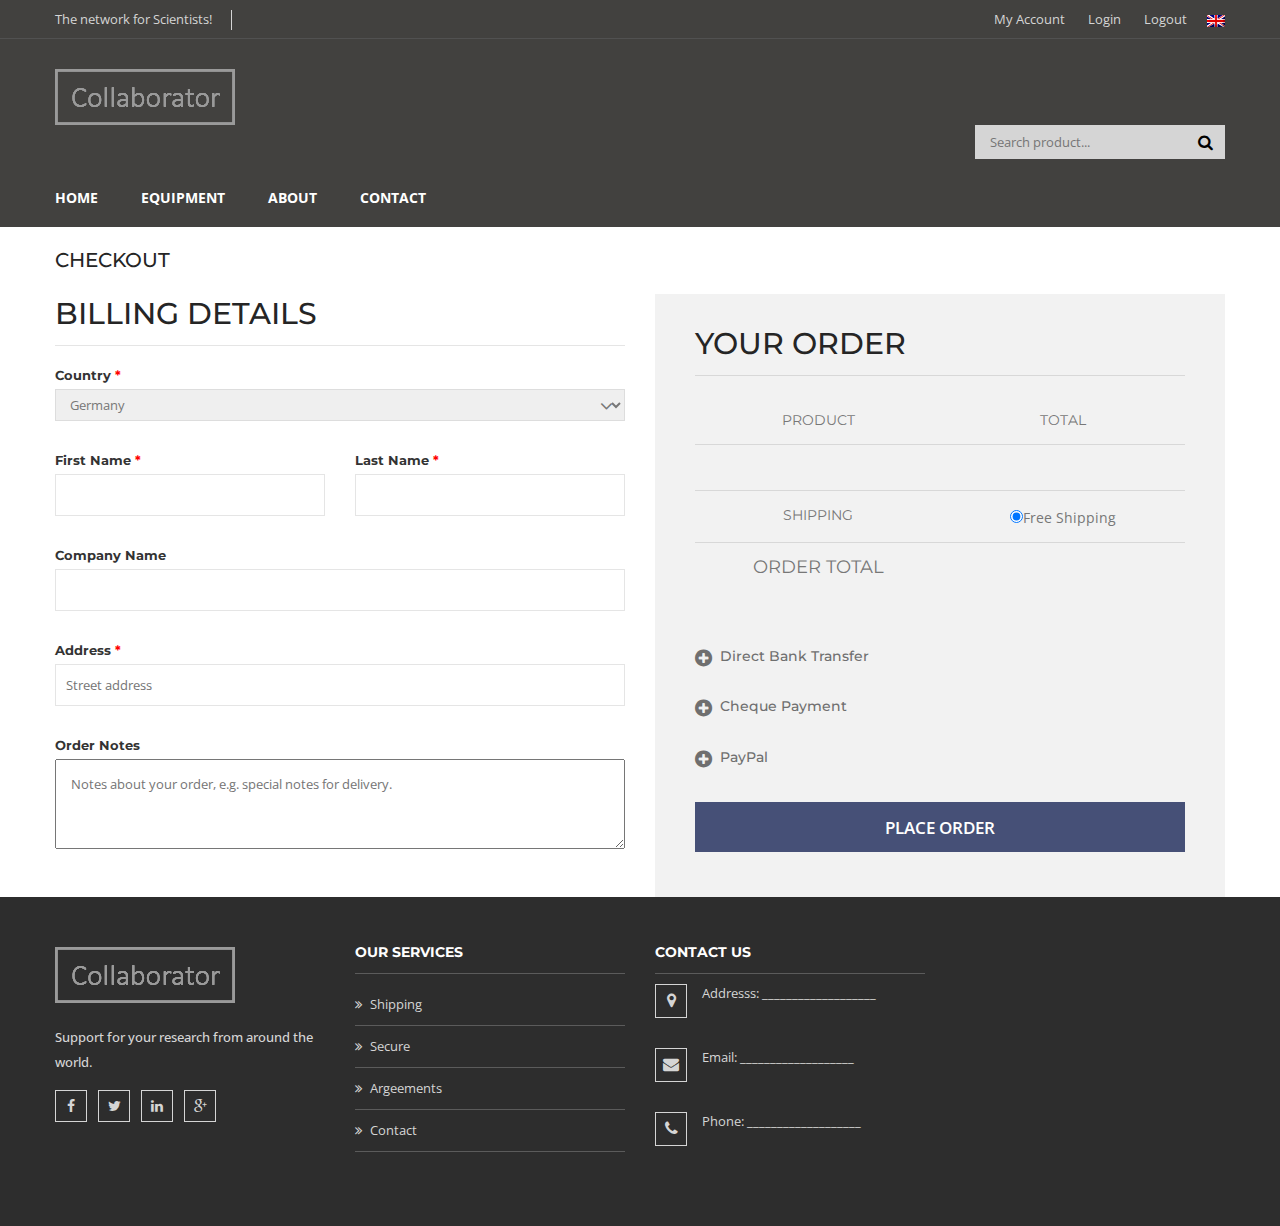
==== commit 1e703d73: "Self rent removed" ====
--- a/checkout.html
+++ b/checkout.html
@@ -2,77 +2,77 @@
 <html class="no-js" lang="">
     <head>
 		<!-- Basic page needs
-		============================================ -->	
+		============================================ -->
         <meta charset="utf-8">
         <meta http-equiv="x-ua-compatible" content="ie=edge">
         <title>Checkout | Collaborator</title>
         <meta name="description" content="">
-		
+
 		<!-- Mobile specific metas
-		============================================ -->		
+		============================================ -->
         <meta name="viewport" content="width=device-width, initial-scale=1">
-		
+
 		<!-- fonts
-		============================================ -->		
-		<link href='http://fonts.googleapis.com/css?family=Open+Sans:400,300,600,700,800' rel='stylesheet' type='text/css'>	
+		============================================ -->
+		<link href='http://fonts.googleapis.com/css?family=Open+Sans:400,300,600,700,800' rel='stylesheet' type='text/css'>
 		<link href='http://fonts.googleapis.com/css?family=Montserrat:400,700' rel='stylesheet' type='text/css'>
 
 		<!-- CSS  -->
-		
+
 		<!-- Bootstrap CSS
 		============================================ -->
         <link rel="stylesheet" href="css/bootstrap.min.css">
-		
+
 		<!-- font-awesome CSS
 		============================================ -->
         <link rel="stylesheet" href="css/font-awesome.min.css">
-		
+
 		<!-- owl.carousel CSS
 		============================================ -->
         <link rel="stylesheet" href="css/owl.carousel.css">
-		
+
 		<!-- owl.theme CSS
 		============================================ -->
         <link rel="stylesheet" href="css/owl.theme.css">
-		
+
 		<!-- owl.transitions CSS
 		============================================ -->
         <link rel="stylesheet" href="css/owl.transitions.css">
-		
+
 		<!-- animate CSS
 		============================================ -->
         <link rel="stylesheet" href="css/animate.css">
-		
+
 		<!-- fancybox CSS
-		============================================ -->	
-		<link rel="stylesheet" href="css/fancybox/jquery.fancybox.css">			
-		
+		============================================ -->
+		<link rel="stylesheet" href="css/fancybox/jquery.fancybox.css">
+
 		<!-- meanmenu CSS
-		============================================ -->		
+		============================================ -->
         <link rel="stylesheet" href="css/meanmenu.min.css" media="all" />
-		
+
 		<!-- normalize CSS
-		============================================ -->		
-        <link rel="stylesheet" href="css/normalize.css">	
-		
+		============================================ -->
+        <link rel="stylesheet" href="css/normalize.css">
+
 		<!-- main CSS
-		============================================ -->		
+		============================================ -->
         <link rel="stylesheet" href="css/main.css">
-		
+
 		<!-- style CSS
-		============================================ -->			
+		============================================ -->
         <link rel="stylesheet" href="style.css">
-		
+
 		<!-- responsive CSS
-		============================================ -->			
+		============================================ -->
         <link rel="stylesheet" href="css/responsive.css">
-		
+
 		<!-- modernizr js
-		============================================ -->		
+		============================================ -->
         <script src="js/vendor/modernizr-2.8.3.min.js"></script>
-		
+
 		<!-- includeHTML js
-		============================================ -->	
+		============================================ -->
 		<script src="js/includeHTML.js"></script>
     </head>
     <body>
@@ -81,7 +81,7 @@
         <![endif]-->
 
         <!-- Add your site or application content here -->
-     
+
 	<!-- header start -->
 	<div data-src="head.html"></div>
 	<!-- header end -->
@@ -105,7 +105,7 @@
 			<div class="row">
 				<div>
 					<div class="col-lg-6 col-md-6">
-						<div class="checkbox-form">						
+						<div class="checkbox-form">
 							<h3>Billing Details</h3>
 							<div class="row">
 								<div class="col-md-12">
@@ -113,18 +113,18 @@
 										<label>Country <span class="required">*</span></label>
 										<select>
 										  <option value="volvo">Germany</option>
-										</select> 										
+										</select>
 									</div>
 								</div>
 								<div class="col-md-6">
 									<div class="checkout-form-list">
-										<label>First Name <span class="required">*</span></label>										
+										<label>First Name <span class="required">*</span></label>
 										<input id="firstName" type="text" placeholder="" />
 									</div>
 								</div>
 								<div class="col-md-6">
 									<div class="checkout-form-list">
-										<label>Last Name <span class="required">*</span></label>										
+										<label>Last Name <span class="required">*</span></label>
 										<input id="lastName" type="text" placeholder="" />
 									</div>
 								</div>
@@ -138,35 +138,6 @@
 									<div class="checkout-form-list">
 										<label>Address <span class="required">*</span></label>
 										<input id="address" type="text" placeholder="Street address" />
-									</div>
-								</div>
-								<div class="col-md-12">
-									<div class="checkout-form-list">									
-										<input type="text" placeholder="Apartment, suite, unit etc. (optional)" />
-									</div>
-								</div>
-								<div class="col-md-12">
-									<div class="checkout-form-list">
-										<label>Town / City <span class="required">*</span></label>
-										<input id="town" type="text" placeholder="Town / City" />
-									</div>
-								</div>
-								<div class="col-md-6">
-									<div class="checkout-form-list">
-										<label>State / County <span class="required">*</span></label>										
-										<input id="state" type="text" placeholder="" />
-									</div>
-								</div>
-								<div class="col-md-6">
-									<div class="checkout-form-list">
-										<label>Postcode / Zip <span class="required">*</span></label>										
-										<input id="postcode" type="text" placeholder="Postcode / Zip" />
-									</div>
-								</div>
-								<div class="col-md-12">
-									<div class="checkout-form-list">
-										<label>Phone  <span class="required">*</span></label>										
-										<input id="phone" type="text" placeholder="Phone" />
 									</div>
 								</div>							
 							</div>
@@ -174,10 +145,10 @@
 								<div class="checkout-form-list">
 									<label>Order Notes</label>
 									<textarea id="checkout-mess" cols="30" rows="10" placeholder="Notes about your order, e.g. special notes for delivery." ></textarea>
-								</div>									
-							</div>							
+								</div>
+							</div>
 						</div>
-					</div>	
+					</div>
 					<div class="col-lg-6 col-md-6">
 						<div class="your-order">
 							<h3>Your order</h3>
@@ -187,7 +158,7 @@
 										<tr>
 											<th class="product-name">Product</th>
 											<th class="product-total">Total</th>
-										</tr>							
+										</tr>
 									</thead>
 									<tbody>
 										<tr class="cart_item">
@@ -210,7 +181,7 @@
 											<th>Order Total</th>
 											<td><strong><span class="amount" id="totalAmount"></span></strong>
 											</td>
-										</tr>								
+										</tr>
 									</tfoot>
 								</table>
 							</div>
@@ -221,19 +192,19 @@
 									<div class="payment-content">
 										<p>Make your payment directly into our bank account. Please use your Order ID as the payment reference. Your order won’t be shipped until the funds have cleared in our account.</p>
 									</div>
-									<!-- ACCORDION END -->	
+									<!-- ACCORDION END -->
 									<!-- ACCORDION START -->
 									<h3>Cheque Payment</h3>
 									<div class="payment-content">
 										<p>Please send your cheque to Store Name, Store Street, Store Town, Store State / County, Store Postcode.</p>
 									</div>
-									<!-- ACCORDION END -->	
+									<!-- ACCORDION END -->
 									<!-- ACCORDION START -->
 									<h3>PayPal</h3>
 									<div class="payment-content">
 										<p>Pay via PayPal; you can pay with your credit card if you don’t have a PayPal account.</p>
 									</div>
-									<!-- ACCORDION END -->									
+									<!-- ACCORDION END -->
 								</div>
 								<div class="order-button-payment">
 									<input type="submit" id="order" value="Place order" />
@@ -245,32 +216,32 @@
 			</div>
 		</div>
 	</div>
-	<!-- checkout-area end -->	
-	
+	<!-- checkout-area end -->
+
 	<!-- footer start -->
 	<div data-src="footer.html"></div>
 	<!-- footer end -->
 
 		<!-- JS -->
-		
+
 		<!-- jquery js -->
         <script src="js/vendor/jquery-1.12.0.min.js"></script>
-		
+
 		<!-- price-slider js -->
-        <script src="js/price-slider.js"></script>			
-		
+        <script src="js/price-slider.js"></script>
+
 		<!-- bootstrap js -->
         <script src="js/bootstrap.min.js"></script>
-		
+
 		<!-- owl.carousel.min js -->
         <script src="js/owl.carousel.min.js"></script>
-		
+
 		<!-- jquery.scrollUp js -->
         <script src="js/jquery.scrollUp.min.js"></script>
-		
+
 		<!-- jquery.collapse js -->
         <script src="js/jquery.collapse.js"></script>
-		
+
 		<!-- mixitup js -->
         <script src="js/jquery.mixitup.min.js"></script>
 
@@ -279,14 +250,14 @@
 
 		<!-- jquery-counterup js -->
         <script src="js/jquery.counterup.min.js"></script>
-        <script src="js/waypoints.min.js"></script>	
+        <script src="js/waypoints.min.js"></script>
 
 		<!-- jquery-meanmenu js -->
-		<script src="js/jquery.meanmenu.js"></script>				
-		
+		<script src="js/jquery.meanmenu.js"></script>
+
 		<!-- plugins js -->
         <script src="js/plugins.js"></script>
-		
+
 		<!-- main js -->
         <script src="js/main.js"></script>
 
--- a/style.css
+++ b/style.css
@@ -8,28 +8,28 @@
     Version: 1.0
 
 -----------------------------------------------------------------------------------
-    
+
     CSS INDEX
     ===================
-	
+
     1. Theme Default CSS (body, link color, section etc)
-    2. header 
-		2.1 header-top-area 
-		2.2 header-mid-area 
+    2. header
+		2.1 header-top-area
+		2.2 header-mid-area
 		2.3 mainmenu-area
     3. slider-area
-    5. features-area 
+    5. features-area
 	6. new-product-area
 	7. banner--area
-	9. footer 
-	10. products page	
-	11. account page		
+	9. footer
+	10. products page
+	11. account page
 	12. checkout page
 	13. product page
 	14. about page
 	15. contact page
 	16. error-page
-  
+
 -----------------------------------------------------------------------------------*/
 
 /*----------------------------------------*/
@@ -77,10 +77,10 @@
 .slicknav{display:none}
 .container{width:1200px}
 /* =========================
-2. header 
+2. header
 ============================*/
-/*----------------------------------- 
-2.1 header-top-area 
+/*-----------------------------------
+2.1 header-top-area
 -------------------------------------*/
 header.header-home {
   position: absolute;
@@ -137,8 +137,8 @@
 color: #d5d5d5;
 }
 .top-menu ul li a:hover{color: #465077;}
-/*----------------------------------- 
-2.2 header-mid-area 
+/*-----------------------------------
+2.2 header-mid-area
 -------------------------------------*/
 .header-mid-area {
   padding: 30px 0 10px;
@@ -211,7 +211,7 @@
 p.total span{float: right;
 font-size: 18px;
 font-weight: 700;}
-/*----------------------------------- 
+/*-----------------------------------
 2.3 mainmenu-area
 -------------------------------------*/
 .mainmenu-area {
@@ -304,11 +304,11 @@
 .mainmenu ul li .mega-menu .mega-right span {
   width: 100%;
 }
-/*----------------------------------- 
+/*-----------------------------------
 3. slider-area
 -------------------------------------*/
 .slider-wrap{margin-bottom:35px}
-/*----------------------------------- 
+/*-----------------------------------
 5. features-area
 -------------------------------------*/
 .features-area {}
@@ -355,7 +355,7 @@
 .product-img a img{
 transition: all 0.3s ease 0s;
 width: 100%;}
-.product-img a img.primary-image{height: 300px;}
+.product-img a img.primary-image{height: 250px;}
 .actions{position: absolute;
 text-align: center;
 top: 50%;
@@ -497,14 +497,14 @@
   margin-top: 0;
   text-align: center;
 }
-/*----------------------------------- 
+/*-----------------------------------
 6. new-product-area
 -------------------------------------*/
 .new-product-area {}
 .new-product-area .section-heading {
   margin: 0 0 35px;
 }
-/*----------------------------------- 
+/*-----------------------------------
 7. banner--area
 -------------------------------------*/
 .banner--area{}
@@ -637,9 +637,9 @@
 }
 #scrollUp:hover{background:#465077;border:1px solid #465077;color:#fff}
 
-/*=========================== 
+/*===========================
 10. products page
-============================= */ 
+============================= */
 .products-header-area {
   margin: 50px 0 70px;
   text-align: center;
@@ -977,10 +977,10 @@
 left: -15%;
 position: absolute;
 width: 130%;}
-/*=========================== 
+/*===========================
 11. account page
-============================= */ 
-.entry-header-area{padding: - 0;}
+============================= */
+.entry-header-area{padding: 20px;}
 .entry-header{}
 h1.entry-title{font-size: 20px;
 margin: 0;
@@ -1145,7 +1145,7 @@
 margin-top: 0;
 position: relative;
 top: 2px;}
-/*=========================== 
+/*===========================
 13. checkout page
 ============================= */
 .form-row > label {
@@ -1292,7 +1292,24 @@
   width: 100%;
 }
 .order-button-payment input:hover{background:#E61719}
-/*=========================== 
+
+.usr-pic {
+	width: 200px;
+	height: 200px;
+	margin: 0 auto;
+	margin-bottom: -48px;
+}
+.usr-pic > img {
+	float: none;
+	border: 3px solid #465077;
+	-webkit-border-radius: 100px;
+	-moz-border-radius: 100px;
+	-ms-border-radius: 100px;
+	-o-border-radius: 100px;
+	border-radius: 100px;
+	width: 100%;
+}
+/*===========================
 14. product page
 ============================= */
 .product-simple-area{margin: 20px 20px 20px;}
@@ -1419,7 +1436,7 @@
 .product-tab-desc table tr.pro-back{background:#F9F9F9}
 
 .product-tab .desc{}
-.product-tab 
+.product-tab
 .review-form-wrapper{}
 .review-form-wrapper h3 {
   font-size: 20px;
@@ -1481,7 +1498,7 @@
   font-size: 13px;
   margin-left:3px;
 }
-/*=========================== 
+/*===========================
 15. about page
 ============================= */
 .about-header-area {
@@ -1558,7 +1575,7 @@
 margin: 10px 0;
 text-transform: uppercase;}
 .about-review-info p{}
-/*=========================== 
+/*===========================
 16. contact page
 ============================= */
 .contact-area {
@@ -1621,7 +1638,7 @@
   margin-top: 16px;
 }
 .contact-form input[type=submit]:hover{background:#465077}
-/*=========================== 
+/*===========================
 17. error-page
 ============================= */
 .error-page{background: rgba(0, 0, 0, 0) url("img/404/404.jpg") repeat scroll center center / cover ;}
@@ -1685,4 +1702,4 @@
 }
 .mobile-menu {
   display: none;
-}+}
